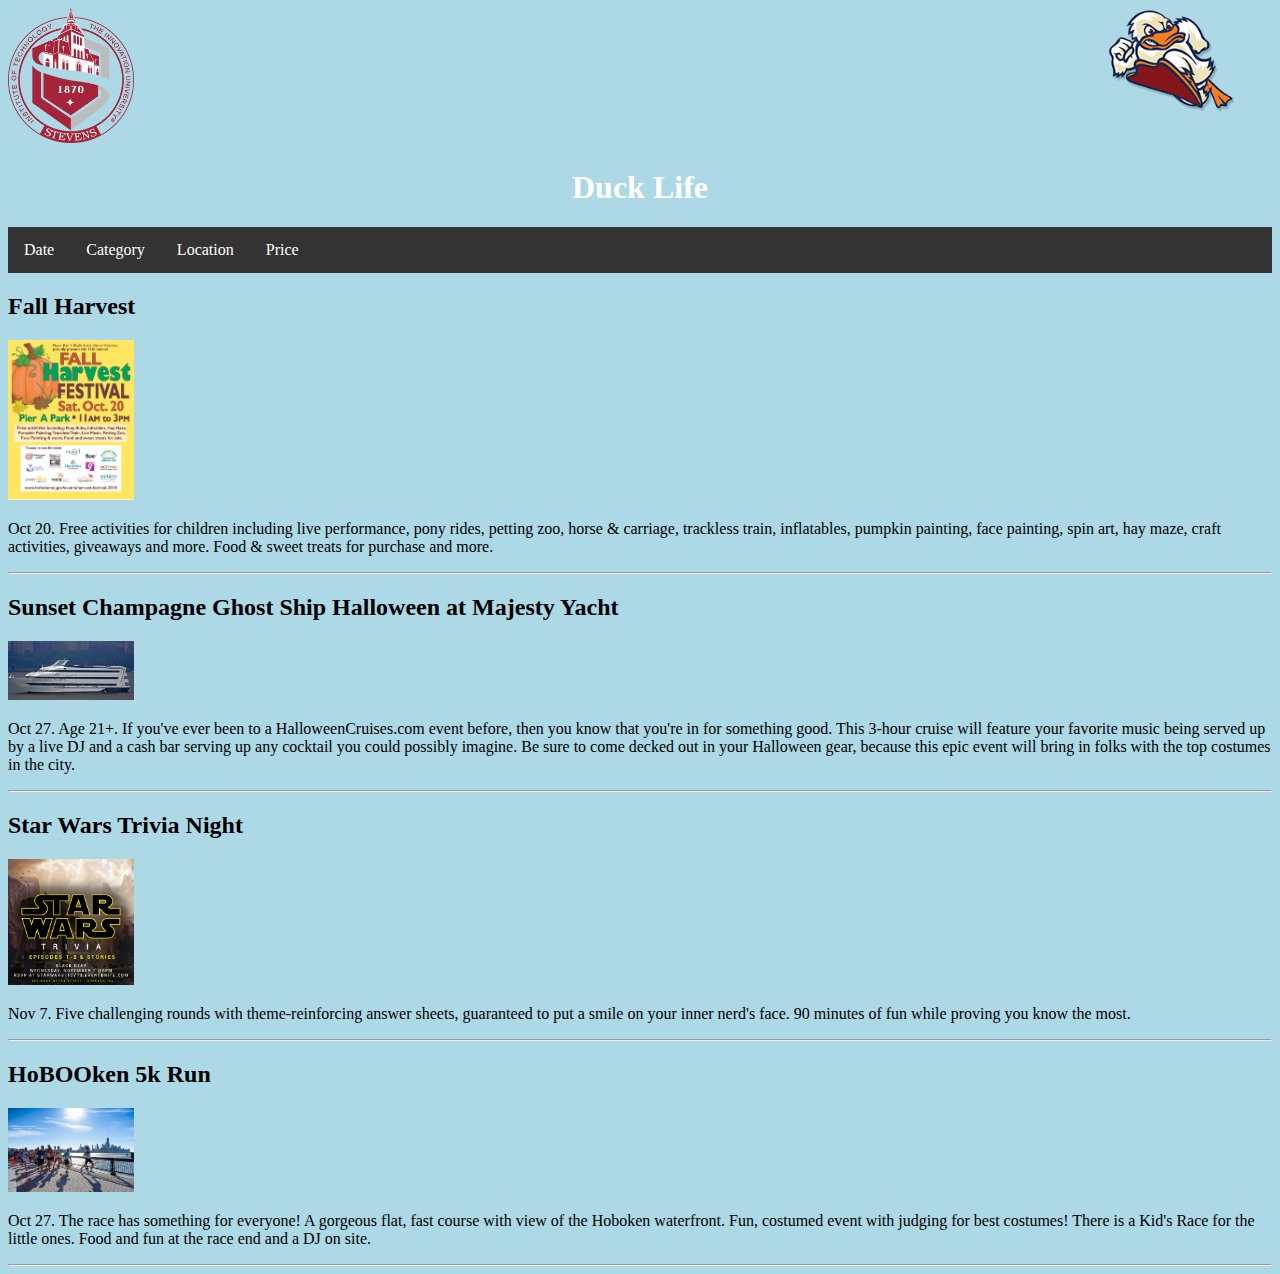
==== Team5/index.html @ 31dda2e7 "Add files via upload" ====
<!DOCTYPE html>
<html>
<header>

  <link rel="stylesheet" type="text/css" href="Team5.css">
  <meta name = "viewport" content = "width = device-width, intial-scale=1">

  <img src="stevensLogo.png"/>
  <img class = "align" src ="logo_large.png"/>
  <h1>Duck Life</h1>


  <nav>
        <ul>
            <li><a href="/">Date</a>
            <li><a href="/">Category</a>
            <li><a href="/">Location</a>
            <li><a href="/">Price</a>
        </ul>

  </nav>
</header>

<body>

  <article>

    <h2>Fall Harvest</h2>
    <img src="HarFest.PNG"/>
    <p>Oct 20. Free activities for children including live performance, pony rides, petting zoo, horse & carriage, trackless train, inflatables, pumpkin painting, face painting, spin art, hay maze, craft activities, giveaways and more. Food & sweet treats for purchase and more.</p>
    <hr />
  </article>
  <article>
    <h2>Sunset Champagne Ghost Ship Halloween at Majesty Yacht</h2>
    <img src="champangeGhostHalloween.jpg"/>
    <p>Oct 27. Age 21+. If you've ever been to a HalloweenCruises.com event before, then you know that you're in for something good. This 3-hour cruise will feature your favorite music being served up by a live DJ and a cash bar serving up any cocktail you could possibly imagine. Be sure to come decked out in your Halloween gear, because this epic event will bring in folks with the top costumes in the city.
    </p>
    <hr />
  </article>
  <article>
    <h2>Star Wars Trivia Night</h2>
    <img src="starWarsTrivia.jpg"/>
    <p>Nov 7. Five challenging rounds with theme-reinforcing answer sheets, guaranteed to put a smile on your inner nerd's face. 90 minutes of fun while proving you know the most.
    </p>
    <hr />
  </article>
  <article>
    <h2>HoBOOken 5k Run</h2>
    <img src="5krun.jpg"/>
    <p>Oct 27. The race has something for everyone! A gorgeous flat, fast course with view of the Hoboken waterfront. Fun, costumed event with judging for best costumes! There is a Kid's Race for the little ones. Food and fun at the race end and a DJ on site.</p>
    <hr />
  </article>

</body>
</html>
---- Team5/Team5.css ----
#logo {
  background-color: #E34454;
  color: white;

  ::-webkit-scrollbar{
    width: 10px;
  }
  ::-webkit-scrollbar-track{
    background: white;
  }
  ::-webkit-scrollbar-thumb{
    background: black;
  }


}
h1{
  text-align: center;
  color:white;
  
}

header {
    background-color: lightblue;

}

.align{
  float:right;
  margin-right:3%
}


img {
  width: 10%;
  height: auto;

}

article {
    background-color: lightblue;
}
body {
    background-color: lightblue;
}

ul {
	list-style-type: none;
	margin: 0;
	padding: 0;
	overflow: hidden;
	background-color: #333;
}

li {
	float: left;
}

li a {
	display: block;
	color: white;
	text-align: center;
	padding: 14px 16px;
	text-decoration: none;
}

/* Change the link color to #111 (black) on hover */
li a:hover {
	background-color: #111;
}
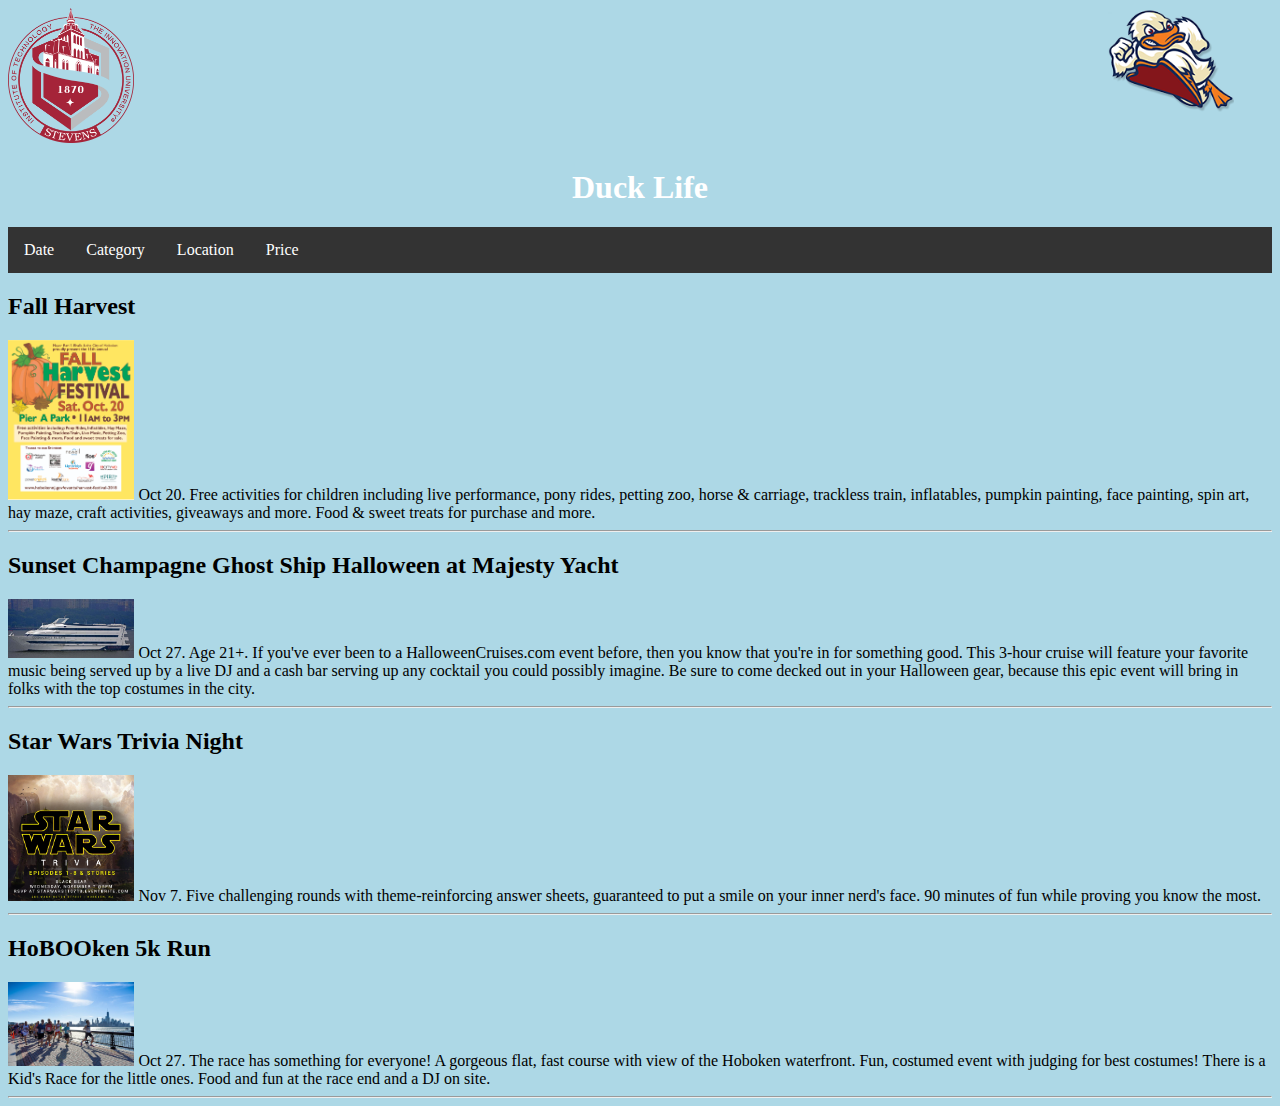
==== commit 88244766: "Update index.html" ====
--- a/Team5/index.html
+++ b/Team5/index.html
@@ -5,7 +5,7 @@
   <link rel="stylesheet" type="text/css" href="Team5.css">
   <meta name = "viewport" content = "width = device-width, intial-scale=1">
 
-  <img src="stevensLogo.png"/>
+  <img class = "align1" src="stevensLogo.png"/>
   <img class = "align" src ="logo_large.png"/>
   <h1>Duck Life</h1>
 
@@ -26,29 +26,55 @@
   <article>
 
     <h2>Fall Harvest</h2>
-    <img src="HarFest.PNG"/>
-    <p>Oct 20. Free activities for children including live performance, pony rides, petting zoo, horse & carriage, trackless train, inflatables, pumpkin painting, face painting, spin art, hay maze, craft activities, giveaways and more. Food & sweet treats for purchase and more.</p>
+    <img class = "div1" src="HarFest.PNG"/>
+    <p1>Oct 20.</p1>
+    <p2>Free activities for children including live performance, pony rides,
+       petting zoo, horse & carriage, trackless train, inflatables, pumpkin painting,
+       face painting, spin art, hay maze, craft activities, giveaways and more.
+       Food & sweet treats for purchase and more.</p2>
+
     <hr />
+
   </article>
+
+
   <article>
+
     <h2>Sunset Champagne Ghost Ship Halloween at Majesty Yacht</h2>
-    <img src="champangeGhostHalloween.jpg"/>
-    <p>Oct 27. Age 21+. If you've ever been to a HalloweenCruises.com event before, then you know that you're in for something good. This 3-hour cruise will feature your favorite music being served up by a live DJ and a cash bar serving up any cocktail you could possibly imagine. Be sure to come decked out in your Halloween gear, because this epic event will bring in folks with the top costumes in the city.
-    </p>
+
+
+    <img class = "div1"src="champangeGhostHalloween.jpg"/>
+    <p1>Oct 27.</p1>
+    <p2> Age 21+. If you've ever been to a HalloweenCruises.com event before,
+      then you know that you're in for something good. This 3-hour cruise will feature your favorite music being served up by a live DJ and a cash bar serving up any cocktail you could possibly imagine. Be sure to come decked out in your Halloween gear, because this epic event will bring in folks with the top costumes in the city.
+    </p2>
     <hr />
+  </div>
   </article>
+
   <article>
+
     <h2>Star Wars Trivia Night</h2>
-    <img src="starWarsTrivia.jpg"/>
-    <p>Nov 7. Five challenging rounds with theme-reinforcing answer sheets, guaranteed to put a smile on your inner nerd's face. 90 minutes of fun while proving you know the most.
-    </p>
+    <img class = "div1" src="starWarsTrivia.jpg"/>
+    <p1>Nov 7.</p1>
+     <p2>Five challenging rounds with theme-reinforcing answer sheets, guaranteed to put a
+       smile on your inner nerd's face. 90 minutes of fun while proving you know the most.
+    </p2>
     <hr />
+  </div>
   </article>
+
   <article>
+
     <h2>HoBOOken 5k Run</h2>
-    <img src="5krun.jpg"/>
-    <p>Oct 27. The race has something for everyone! A gorgeous flat, fast course with view of the Hoboken waterfront. Fun, costumed event with judging for best costumes! There is a Kid's Race for the little ones. Food and fun at the race end and a DJ on site.</p>
+
+    <img class = "div1" src="5krun.jpg"/>
+    <p1> Oct 27.</p1>
+      <p2> The race has something for everyone! A gorgeous flat,
+      fast course with view of the Hoboken waterfront. Fun, costumed event with judging
+      for best costumes! There is a Kid's Race for the little ones. Food and fun at the race end and a DJ on site.</p2>
     <hr />
+  </div>
   </article>
 
 </body>
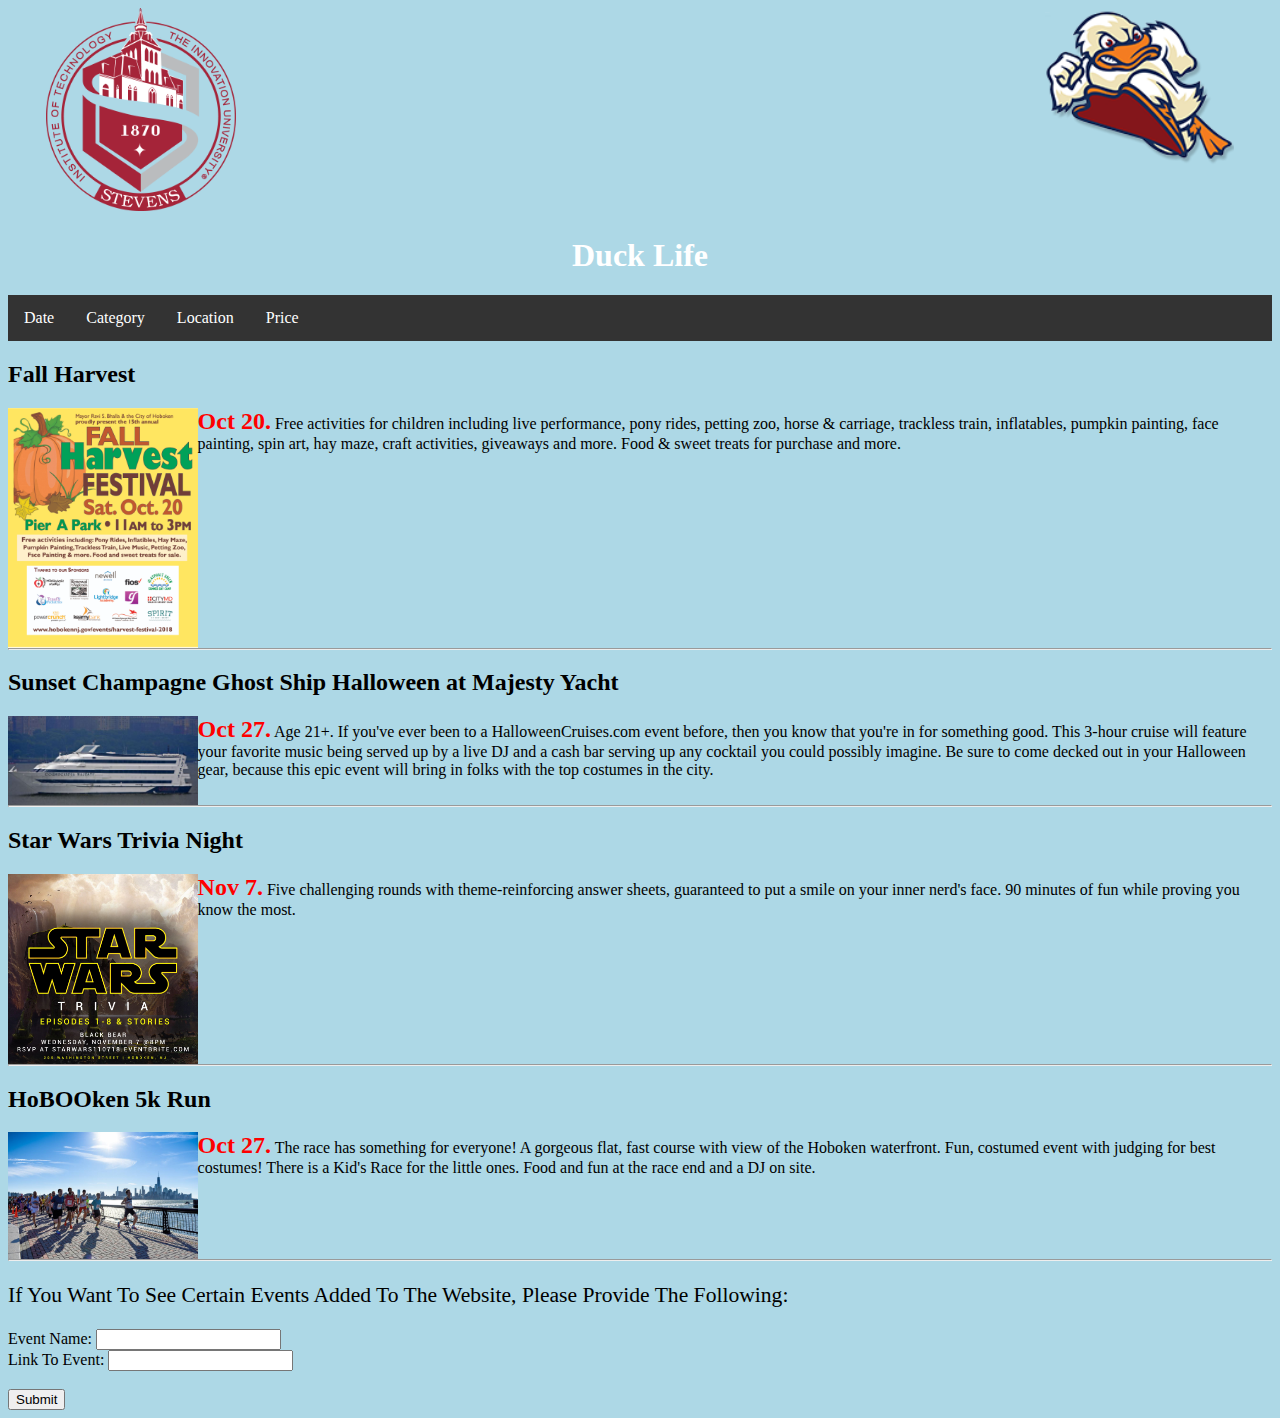
==== commit 0f730d43: "Add files via upload" ====
--- a/Team5/index.html
+++ b/Team5/index.html
@@ -2,8 +2,11 @@
 <html>
 <header>
 
+
+
   <link rel="stylesheet" type="text/css" href="Team5.css">
-  <meta name = "viewport" content = "width = device-width, intial-scale=1">
+  <script type="text/javascript" src="team5.js"></script>
+  <meta name = "viewport" content = "width = device-width, intial-scale = 1">
 
   <img class = "align1" src="stevensLogo.png"/>
   <img class = "align" src ="logo_large.png"/>
@@ -32,6 +35,8 @@
        petting zoo, horse & carriage, trackless train, inflatables, pumpkin painting,
        face painting, spin art, hay maze, craft activities, giveaways and more.
        Food & sweet treats for purchase and more.</p2>
+
+
 
     <hr />
 
@@ -77,5 +82,14 @@
   </div>
   </article>
 
+
+  <p> If You Want To See Certain Events Added To The Website, Please Provide The Following: </p>
+  <form id="frm1">
+    Event Name: <input type="text" name="fname"><br>
+    Link To Event: <input type="text" name="lname"><br><br>
+    <input type="button" onclick="myFunction()" value="Submit">
+  </form>
+
+
 </body>
 </html>
--- a/Team5/Team5.css
+++ b/Team5/Team5.css
@@ -19,7 +19,7 @@
 h1{
   text-align: center;
   color:white;
-  
+
 }
 
 header {
@@ -27,21 +27,41 @@
 
 }
 
+.div1{
+    float:left;
+}
+
+
 .align{
   float:right;
   margin-right:3%
 }
 
 
+
 img {
-  width: 10%;
+  width: 15%;
   height: auto;
 
 }
+.align1{
+  margin-left:3%;
+}
 
-article {
-    background-color: lightblue;
+p1{
+  color:red;
+  font-weight: bold;
+  font-size: 150%;
+  text-align: center;
 }
+p{
+  font-size:135%;
+}
+hr{
+  clear:both;
+}
+
+
 body {
     background-color: lightblue;
 }
@@ -66,7 +86,7 @@
 	text-decoration: none;
 }
 
-/* Change the link color to #111 (black) on hover */
+
 li a:hover {
 	background-color: #111;
 }
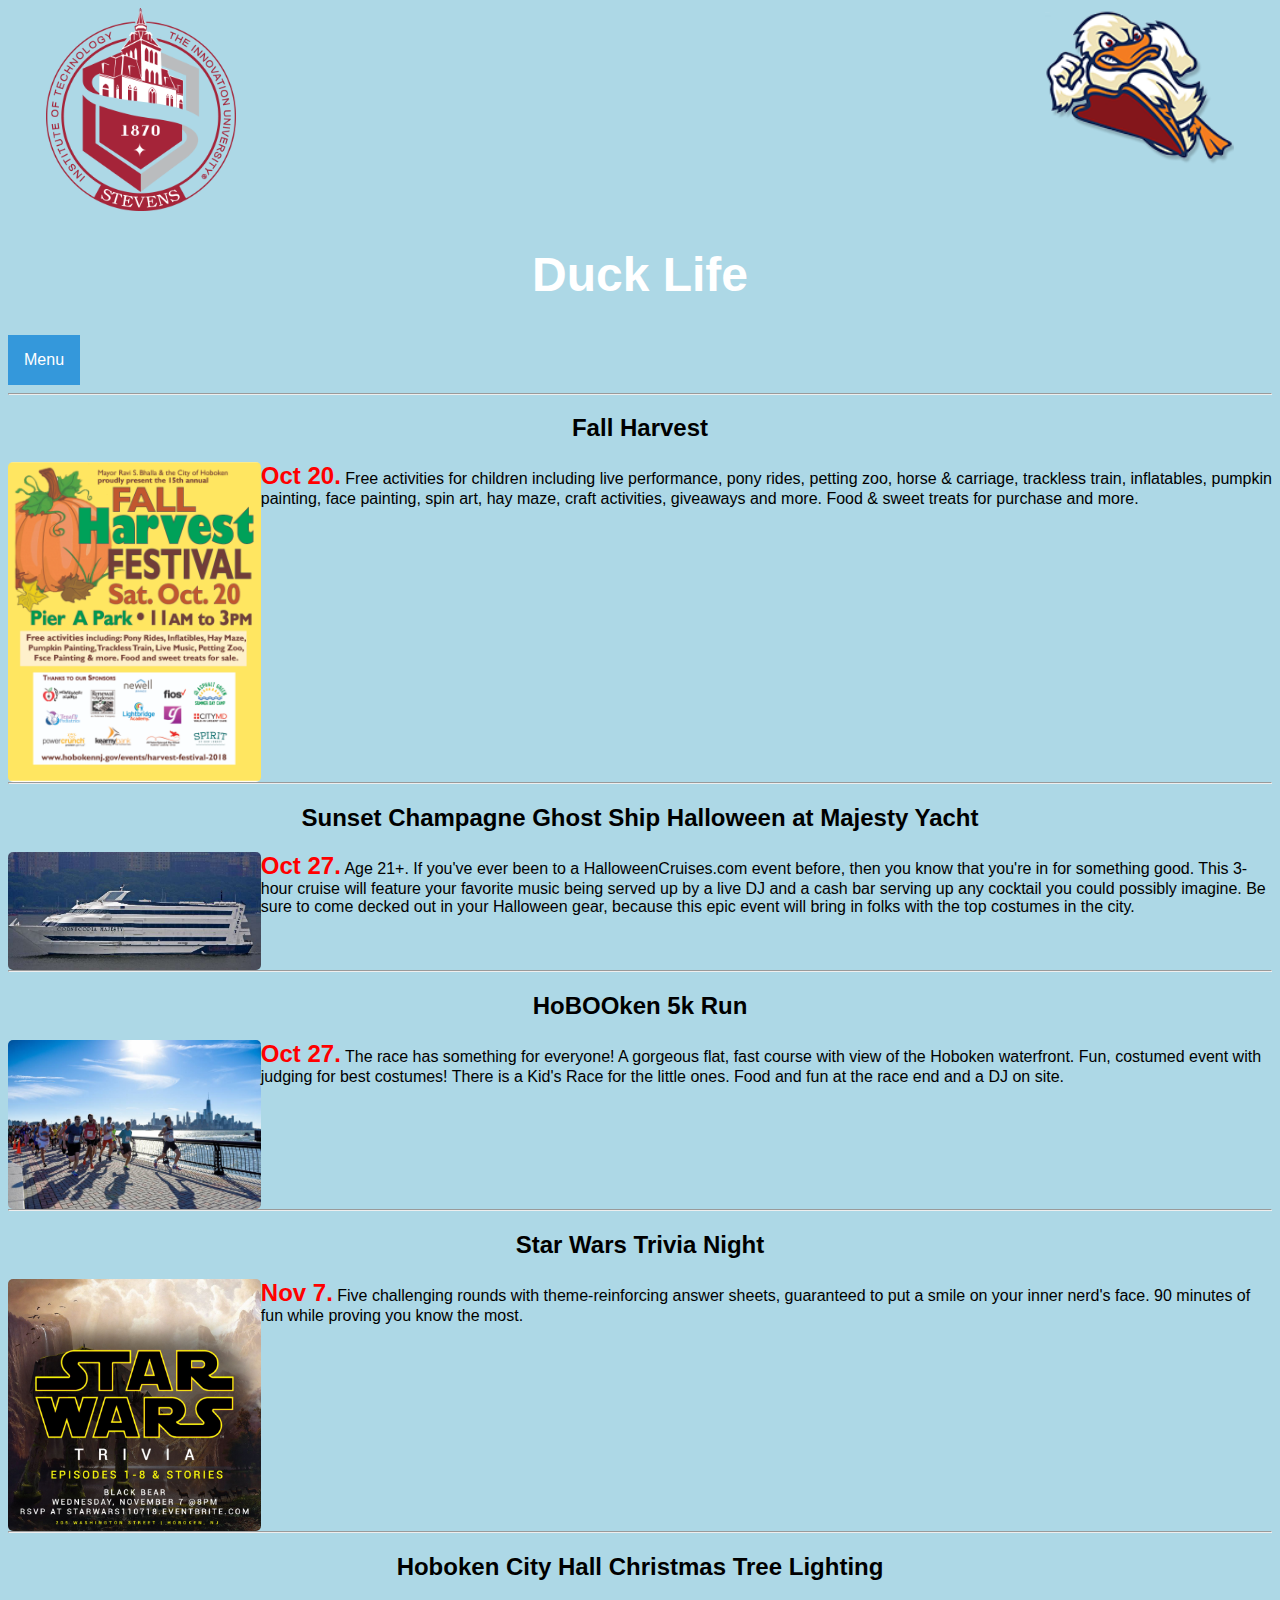
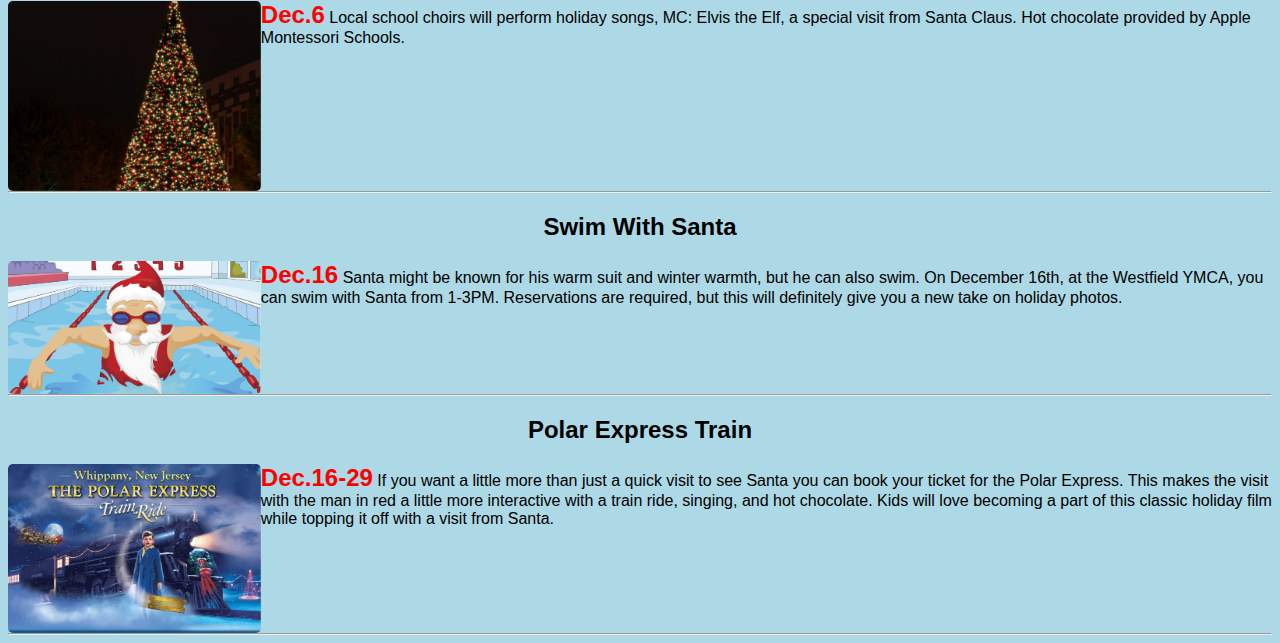
==== commit 0cfe2356: "Add files via upload" ====
--- a/Team5/index.html
+++ b/Team5/index.html
@@ -10,26 +10,35 @@
 
   <img class = "align1" src="stevensLogo.png"/>
   <img class = "align" src ="logo_large.png"/>
+
   <h1>Duck Life</h1>
 
 
-  <nav>
-        <ul>
-            <li><a href="/">Date</a>
-            <li><a href="/">Category</a>
-            <li><a href="/">Location</a>
-            <li><a href="/">Price</a>
-        </ul>
+  <div class="dropdown">
+		<button onclick="drop()" class="dropbtn">Menu</button>
+		<div id="myDropdown" class="dropdown-content">
+      <a href="index.html">HomePage</a>
+			<a href="contactus.html">Contact Us</a>
+			<a href="feedback.html">Feedback Form</a>
 
-  </nav>
+		</div>
+	</div>
+
 </header>
 
 <body>
 
+<hr/>
   <article>
 
     <h2>Fall Harvest</h2>
-    <img class = "div1" src="HarFest.PNG"/>
+    <img id="myImg" class = "div1" src="HarFest.PNG" onclick = "myFunction()" alt="Harvest Festival">
+    <div id="myModal" class="modal">
+      <span class="close">&times;</span>
+      <img class="modal-content" id="img01">
+      <div id="caption"></div>
+    </div>
+
     <p1>Oct 20.</p1>
     <p2>Free activities for children including live performance, pony rides,
        petting zoo, horse & carriage, trackless train, inflatables, pumpkin painting,
@@ -46,9 +55,13 @@
   <article>
 
     <h2>Sunset Champagne Ghost Ship Halloween at Majesty Yacht</h2>
+    <img id="myImg1" class = "div1" src="champangeGhostHalloween.jpg" onclick = "myFunction1()" alt="Halloween Yacht">
+    <div id="myModal1" class="modal">
+      <span class="close1">&times;</span>
+      <img class="modal-content" id="img02">
+      <div id="caption1"></div>
+    </div>
 
-
-    <img class = "div1"src="champangeGhostHalloween.jpg"/>
     <p1>Oct 27.</p1>
     <p2> Age 21+. If you've ever been to a HalloweenCruises.com event before,
       then you know that you're in for something good. This 3-hour cruise will feature your favorite music being served up by a live DJ and a cash bar serving up any cocktail you could possibly imagine. Be sure to come decked out in your Halloween gear, because this epic event will bring in folks with the top costumes in the city.
@@ -59,21 +72,14 @@
 
   <article>
 
-    <h2>Star Wars Trivia Night</h2>
-    <img class = "div1" src="starWarsTrivia.jpg"/>
-    <p1>Nov 7.</p1>
-     <p2>Five challenging rounds with theme-reinforcing answer sheets, guaranteed to put a
-       smile on your inner nerd's face. 90 minutes of fun while proving you know the most.
-    </p2>
-    <hr />
-  </div>
-  </article>
+    <h2>HoBOOken 5k Run</h2>
+    <img id="myImg3" class = "div1" src="5krun.jpg" onclick = "myFunction3()" alt="5K Run">
+    <div id="myModal3" class="modal">
+      <span class="close3">&times;</span>
+      <img class="modal-content" id="img04">
+      <div id="caption3"></div>
+    </div>
 
-  <article>
-
-    <h2>HoBOOken 5k Run</h2>
-
-    <img class = "div1" src="5krun.jpg"/>
     <p1> Oct 27.</p1>
       <p2> The race has something for everyone! A gorgeous flat,
       fast course with view of the Hoboken waterfront. Fun, costumed event with judging
@@ -83,12 +89,81 @@
   </article>
 
 
-  <p> If You Want To See Certain Events Added To The Website, Please Provide The Following: </p>
-  <form id="frm1">
-    Event Name: <input type="text" name="fname"><br>
-    Link To Event: <input type="text" name="lname"><br><br>
-    <input type="button" onclick="myFunction()" value="Submit">
-  </form>
+  <article>
+
+    <h2>Star Wars Trivia Night</h2>
+    <img id="myImg2" class = "div1" src="starWarsTrivia.jpg" onclick = "myFunction2()" alt="Star Wars Trivia Night">
+    <div id="myModal2" class="modal">
+      <span class="close2">&times;</span>
+      <img class="modal-content" id="img03">
+      <div id="caption2"></div>
+    </div>
+    <p1>Nov 7.</p1>
+     <p2>Five challenging rounds with theme-reinforcing answer sheets, guaranteed to put a
+       smile on your inner nerd's face. 90 minutes of fun while proving you know the most.
+    </p2>
+    <hr />
+  </div>
+  </article>
+
+
+
+
+
+   <article>
+
+       <h2>Hoboken City Hall Christmas Tree Lighting</h2>
+       <img id="myImg6" class = "div1" src="TreeLighting.png" onclick = "myFunction6()" alt="Christmas Tree Lighting">
+       <div id="myModal6" class="modal">
+         <span class="close6">&times;</span>
+         <img class="modal-content" id="img07">
+         <div id="caption6"></div>
+       </div>
+       <p1>Dec.6</p1>
+        <p2>Local school choirs will perform holiday songs, MC: Elvis the Elf, a special visit from Santa Claus.
+          Hot chocolate provided by Apple Montessori Schools.
+       </p2>
+       <hr />
+     </div>
+     </article>
+   <article>
+
+       <h2>Swim With Santa</h2>
+       <img id="myImg5" class = "div1" src="SwimWithSanta.png" onclick = "myFunction5()" alt="Swim With Santa">
+       <div id="myModal5" class="modal">
+         <span class="close5">&times;</span>
+         <img class="modal-content" id="img06">
+         <div id="caption5"></div>
+       </div>
+       <p1>Dec.16</p1>
+        <p2>Santa might be known for his warm suit and winter warmth, but he can also swim.
+        On December 16th, at the Westfield YMCA, you can swim with Santa from 1-3PM.
+        Reservations are required, but this will definitely give you a new take on holiday photos.
+       </p2>
+       <hr />
+     </div>
+     </article>
+
+
+     <article>
+
+        <h2>Polar Express Train</h2>
+        <img id="myImg4" class = "div1" src="polarExpressTrain.png" onclick = "myFunction4()" alt="Polar Express Train">
+        <div id="myModal4" class="modal">
+          <span class="close4">&times;</span>
+          <img class="modal-content" id="img05">
+          <div id="caption4"></div>
+        </div>
+        <p1>Dec.16-29</p1>
+         <p2>If you want a little more than just a quick visit to see Santa you can book your ticket for the Polar Express.
+         This makes the visit with the man in red a little more interactive with a train ride, singing, and hot chocolate.
+         Kids will love becoming a part of this classic holiday film while topping it off with a visit from Santa.
+        </p2>
+        <hr />
+      </div>
+      </article>
+
+
 
 
 </body>
--- a/Team5/Team5.css
+++ b/Team5/Team5.css
@@ -19,7 +19,12 @@
 h1{
   text-align: center;
   color:white;
-
+  font-size: 300%;
+}
+h2{
+  text-align:center;
+  margin-left: 3%;
+  margin-right: 3%;
 }
 
 header {
@@ -56,6 +61,13 @@
 }
 p{
   font-size:135%;
+}
+
+p4{
+  color:black;
+  font-weight: bold;
+  font-size: 150%;
+  text-align: center;
 }
 hr{
   clear:both;
@@ -90,3 +102,198 @@
 li a:hover {
 	background-color: #111;
 }
+
+body {font-family: Arial, Helvetica, sans-serif;}
+
+#myImg, #myImg1, #myImg2, #myImg3, #myImg4, #myImg5, #myImg6 {
+    border-radius: 5px;
+    cursor: pointer;
+    transition: 0.3s;
+    width:100%;
+    max-width:20%;
+
+}
+
+#myImg:hover {opacity: 0.7;}
+
+#myImg1 :hover {opacity: 0.7;}
+#myImg2 :hover {opacity: 0.7;}
+#myImg3 :hover {opacity: 0.7;}
+
+
+#myImg4 :hover {opacity: 0.7;}
+#myImg5 :hover {opacity: 0.7;}
+#myImg6 :hover {opacity: 0.7;}
+
+.modal {
+    display: none; /* Hidden by default */
+    position: fixed; /* Stay in place */
+    z-index: 1; /* Sit on top */
+    padding-top: 100px; /* Location of the box */
+    left: 0;
+    top: 0;
+    width: 100%; /* Full width */
+    height: 100%; /* Full height */
+    overflow: auto; /* Enable scroll if needed */
+    background-color: rgb(0,0,0); /* Fallback color */
+    background-color: rgba(0,0,0,0.9); /* Black w/ opacity */
+}
+
+
+.modal-content {
+    margin: auto;
+    display: block;
+    width: 80%;
+    max-width: 700px;
+}
+
+
+
+#caption, #caption1, #caption2, #caption3, #caption4, #caption5, #caption6 {
+    margin: auto;
+    display: block;
+    width: 80%;
+    max-width: 700px;
+    text-align: center;
+    color: #ccc;
+    padding: 10px 0;
+    height: 150px;
+}
+
+
+
+/* Add Animation */
+.modal-content, #caption, #caption1, #caption2, #caption3, #caption4, #caption5, #caption6 {
+    -webkit-animation-name: zoom;
+    -webkit-animation-duration: 0.6s;
+    animation-name: zoom;
+    animation-duration: 0.6s;
+}
+
+@-webkit-keyframes zoom {
+    from {-webkit-transform:scale(0)}
+    to {-webkit-transform:scale(1)}
+}
+
+@keyframes zoom {
+    from {transform:scale(0)}
+    to {transform:scale(1)}
+}
+
+
+.close,.close1,.close2,.close3, .close4, .close5, .close6 {
+    position: absolute;
+    top: 15px;
+    right: 35px;
+    color: #f1f1f1;
+    font-size: 40px;
+    font-weight: bold;
+    transition: 0.3s;
+}
+
+.close:hover,
+.close:focus {
+    color: #bbb;
+    text-decoration: none;
+    cursor: pointer;
+}
+
+
+
+.close1:hover,
+.close1:focus {
+    color: #bbb;
+    text-decoration: none;
+    cursor: pointer;
+}
+
+
+.close2:hover,
+.close2:focus {
+    color: #bbb;
+    text-decoration: none;
+    cursor: pointer;
+}
+
+.close3:hover,
+.close3:focus {
+    color: #bbb;
+    text-decoration: none;
+    cursor: pointer;
+}
+
+.close4:hover,
+.close4:focus {
+    color: #bbb;
+    text-decoration: none;
+    cursor: pointer;
+}
+
+
+.close5:hover,
+.close5:focus {
+    color: #bbb;
+    text-decoration: none;
+    cursor: pointer;
+}
+
+
+.close6:hover,
+.close6:focus {
+    color: #bbb;
+    text-decoration: none;
+    cursor: pointer;
+}
+
+
+
+
+
+@media only screen and (max-width: 700px){
+    .modal-content {
+        width: 100%;
+    }
+}
+
+.dropbtn {
+    background-color: #3498DB;
+    color: white;
+    padding: 16px;
+    font-size: 16px;
+    border: none;
+    cursor: pointer;
+}
+
+
+.dropbtn:hover, .dropbtn:focus {
+    background-color: #2980B9;
+}
+
+
+.dropdown {
+    position: relative;
+    display: inline-block;
+}
+
+
+.dropdown-content {
+    display: none;
+    position: absolute;
+    background-color: #f1f1f1;
+    min-width: 160px;
+    box-shadow: 0px 8px 16px 0px rgba(0,0,0,0.2);
+    z-index: 1;
+}
+
+
+.dropdown-content a {
+    color: black;
+    padding: 12px 16px;
+    text-decoration: none;
+    display: block;
+}
+
+.dropdown-content a:hover {background-color: #ddd}
+
+
+.show {display:block;}
